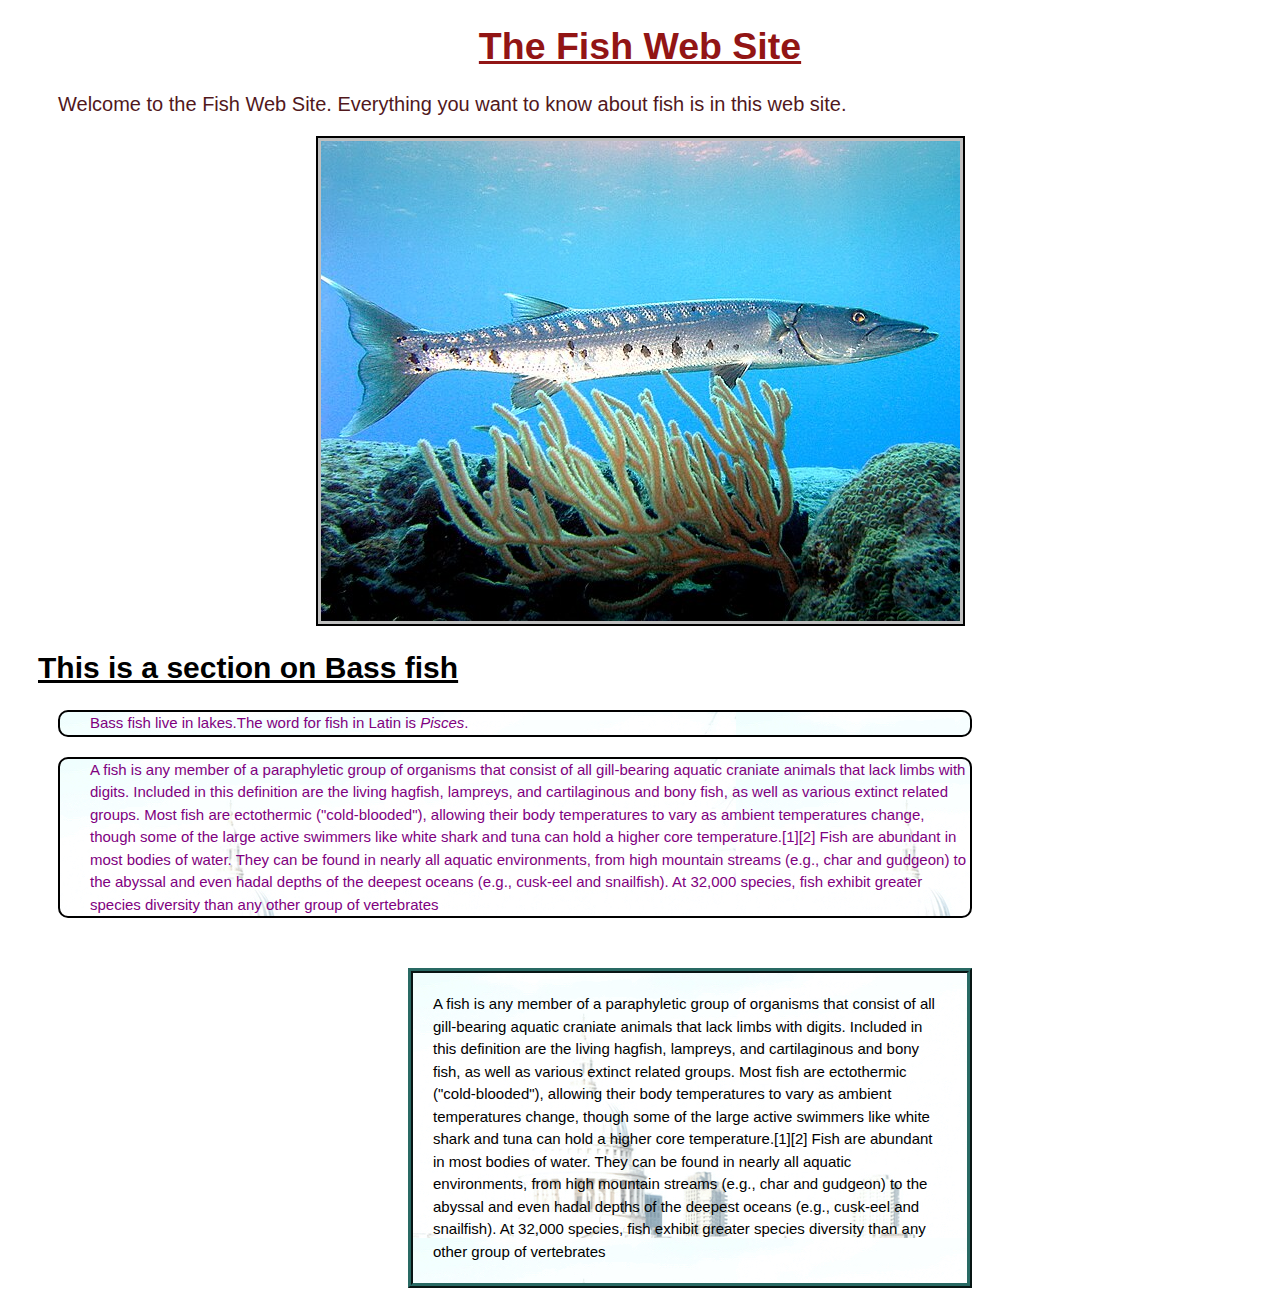
==== index.html @ 79587b0f "my first commit" ====
<!DOCTYPE html>
<html lang="en">
<head>
    <meta charset="utf-8">
<title>FIsh Site</title>
    <meta name="viewport" content="width=device-width, initial-scale=1.0">
    <title>Document</title>
    <link rel="stylesheet type="text/css" href="stylesheet.css">
    <!-- I have no idea why this document loads with a favicon!!??-->
</head>
<body>
    <h1>The Fish Web Site</h1>
    <p id="para1homepage">Welcome to the Fish Web Site.  Everything you want to know about fish is in this web site.</p>
    <img class="imagec" src="639px-Barracuda_laban.jpg">
    <h2> This is a section on Bass fish</h2>
    <p class="paragraph"> Bass fish live in lakes.The word for fish in Latin is <i>Pisces</i>.</p> 
    <p class="paragraph"> A fish is any member of a paraphyletic group of organisms that consist of all gill-bearing aquatic craniate animals that lack limbs with digits. Included in this definition are the living hagfish, lampreys, and cartilaginous and bony fish, as well as various extinct related groups. Most fish are ectothermic ("cold-blooded"), allowing their body temperatures to vary as ambient temperatures change, though some of the large active swimmers like white shark and tuna can hold a higher core temperature.[1][2] Fish are abundant in most bodies of water. They can be found in nearly all aquatic environments, from high mountain streams (e.g., char and gudgeon) to the abyssal and even hadal depths of the deepest oceans (e.g., cusk-eel and snailfish). At 32,000 species, fish exhibit greater species diversity than any other group of vertebrates</p>  
    <p id="para4homepage"> A fish is any member of a paraphyletic group of organisms that consist of all gill-bearing aquatic craniate animals that lack limbs with digits. Included in this definition are the living hagfish, lampreys, and cartilaginous and bony fish, as well as various extinct related groups. Most fish are ectothermic ("cold-blooded"), allowing their body temperatures to vary as ambient temperatures change, though some of the large active swimmers like white shark and tuna can hold a higher core temperature.[1][2] Fish are abundant in most bodies of water. They can be found in nearly all aquatic environments, from high mountain streams (e.g., char and gudgeon) to the abyssal and even hadal depths of the deepest oceans (e.g., cusk-eel and snailfish). At 32,000 species, fish exhibit greater species diversity than any other group of vertebrates</p>
</body>
</html>
---- stylesheet.css ----
body {
    color: rgb(146, 21, 21);
    font-family: Verdana, Arial, Geneva;
    font-weight: normal;
    font-size: 25px;
    background-image: url("_SCF3061.jpeg");
}

#divcourses {
    font-family: 'Times New Roman', Times, serif;
    font-size: 120%;
    padding-left: 100;
}

#divlatin {
     background-image: url("_SCF3122.jpeg");
    font-family: 'Times New Roman', Times, serif;
    font-size: 100%;
   padding-top: 0;
   padding-bottom: 0;
   padding-left: 100;
   margin-top: 0;
   margin-bottom: 0;
   border-top: 0;
   border-bottom: 0;
   content:0;
}

h1 {
    text-decoration: underline;
    font-size: 150%;
    text-align: center;
}
 
h2 {
    text-decoration: underline;
    font-size: 1.2em;
    text-align: left;
    color: black;
    padding-left: 30px;
}

h3 {
    color: rgb(17, 77, 43);
    padding-left: 30px;
    text-indent: 50px;
}

h4 {
    font-size: 80%;
    color: rgb(88, 48, 88);
    padding-left: 250px;
}

h5  {
    text-indent: 200px;
}

h6 {
    text-indent:250px;
}

p.accidence  {
    padding-left: 250px;
    font-size:smaller;
    color: rgb(27, 81, 27);
}
p.syntax {
    padding-left: 250px;
    font-size:smaller;
    color: rgb(22, 22, 114);
}
#para1homepage {
    color: rgb(81, 24, 28);
    font-size: 80%;
    padding-left: 50px;
}
    
p.paragraph {
    color: purple;
    font-size: 15px;
    line-height: 1.5em;
    background-color: #e5e4d7;
    padding-left: 30px;
    border: 2px solid black;
    background-image: url("DSCF8562.jpeg");
    border-radius: 10px;
    margin: 20px 300px 20px 50px; /* Simplified margin values */
}

#para4homepage {
    color: black;
    font-size: 15px;
    line-height: 1.5em;
    background-image: url("DSCF8562.jpeg");
    padding: 20px;
    border: thick ridge #296a64;
    margin: 50px 300px 20px 400px; /* Adjusted margin shorthand */
}

.imagec {
    display: block;
    margin: 0 auto; /* Center the image */
    padding: 3px;
    background-color: silver;
    border: 2px solid black;
}
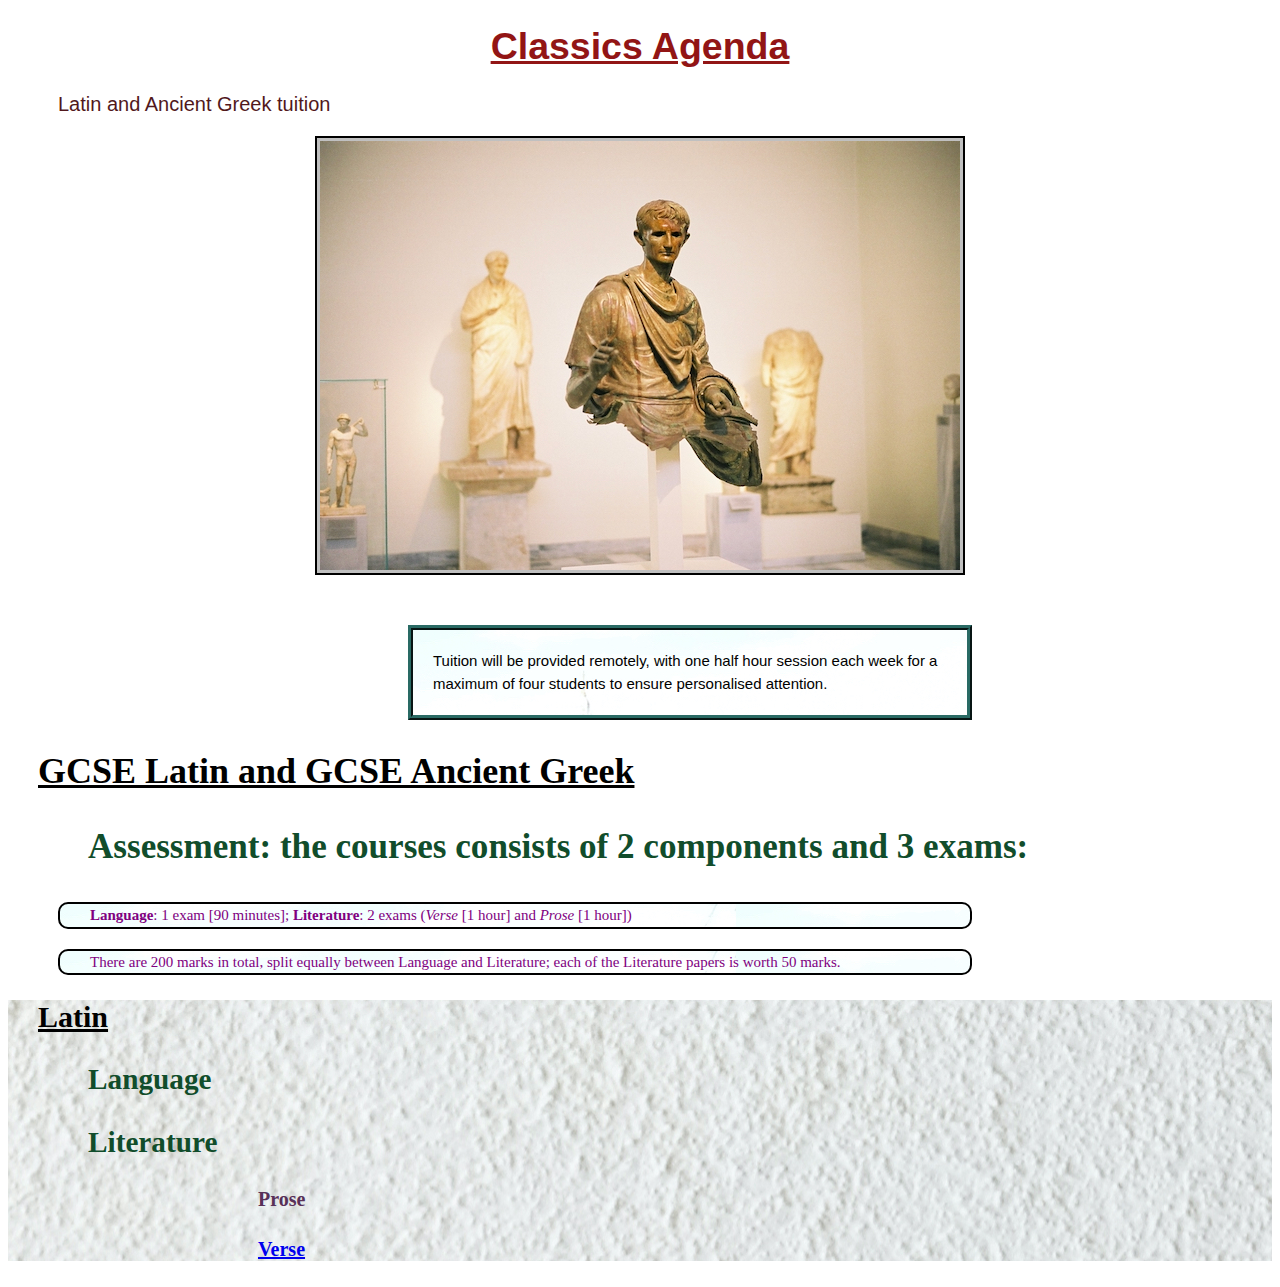
==== commit be0d7bbc: "rename clagenda to index.html" ====
--- a/index.html
+++ b/index.html
@@ -2,19 +2,35 @@
 <html lang="en">
 <head>
     <meta charset="utf-8">
-<title>FIsh Site</title>
+    <title>Classics Agenda</title>
+    <script defer src="script.js"></script>
+    <link rel="mask-icon" href="images/icon.svg" color="#5bbad5">
+    <meta name="msapplication-TileColor" content="#da532c">
+    <meta name="theme-color" content="#ffffff">
     <meta name="viewport" content="width=device-width, initial-scale=1.0">
-    <title>Document</title>
-    <link rel="stylesheet type="text/css" href="stylesheet.css">
-    <!-- I have no idea why this document loads with a favicon!!??-->
+    <link rel="stylesheet" type="text/css" href="stylesheet.css">
 </head>
 <body>
-    <h1>The Fish Web Site</h1>
-    <p id="para1homepage">Welcome to the Fish Web Site.  Everything you want to know about fish is in this web site.</p>
-    <img class="imagec" src="639px-Barracuda_laban.jpg">
-    <h2> This is a section on Bass fish</h2>
-    <p class="paragraph"> Bass fish live in lakes.The word for fish in Latin is <i>Pisces</i>.</p> 
-    <p class="paragraph"> A fish is any member of a paraphyletic group of organisms that consist of all gill-bearing aquatic craniate animals that lack limbs with digits. Included in this definition are the living hagfish, lampreys, and cartilaginous and bony fish, as well as various extinct related groups. Most fish are ectothermic ("cold-blooded"), allowing their body temperatures to vary as ambient temperatures change, though some of the large active swimmers like white shark and tuna can hold a higher core temperature.[1][2] Fish are abundant in most bodies of water. They can be found in nearly all aquatic environments, from high mountain streams (e.g., char and gudgeon) to the abyssal and even hadal depths of the deepest oceans (e.g., cusk-eel and snailfish). At 32,000 species, fish exhibit greater species diversity than any other group of vertebrates</p>  
-    <p id="para4homepage"> A fish is any member of a paraphyletic group of organisms that consist of all gill-bearing aquatic craniate animals that lack limbs with digits. Included in this definition are the living hagfish, lampreys, and cartilaginous and bony fish, as well as various extinct related groups. Most fish are ectothermic ("cold-blooded"), allowing their body temperatures to vary as ambient temperatures change, though some of the large active swimmers like white shark and tuna can hold a higher core temperature.[1][2] Fish are abundant in most bodies of water. They can be found in nearly all aquatic environments, from high mountain streams (e.g., char and gudgeon) to the abyssal and even hadal depths of the deepest oceans (e.g., cusk-eel and snailfish). At 32,000 species, fish exhibit greater species diversity than any other group of vertebrates</p>
+    <div id="divmain">
+        <h1>Classics Agenda</h1>
+        <p id="para1homepage">Latin and Ancient Greek tuition</p>
+        <img class="imagec" src="CNV00118.jpeg" alt="Classics Image">
+        <p id="para4homepage">Tuition will be provided remotely, with one half hour session each week for a maximum of four students to ensure personalised attention.</p>
+    </div>
+
+    <div id="divcourses">
+        <h2>GCSE Latin and GCSE Ancient Greek</h2>
+        <h3>Assessment: the courses consists of 2 components and 3 exams:</h3>
+        <p class="paragraph"><strong>Language</strong>: 1 exam [90 minutes]; <strong>Literature</strong>: 2 exams (<em>Verse</em> [1 hour] and <em>Prose</em> [1 hour])</p>
+        <p class="paragraph">There are 200 marks in total, split equally between Language and Literature; each of the Literature papers is worth 50 marks.</p>
+    </div>
+
+    <div id="divlatin">
+        <h2>Latin</h2>
+        <h3>Language</h3>
+        <h3>Literature</h3>
+        <h4>Prose</h4>
+        <h4><a href="https://hands-up-education.org/aen1notes2/index.html">Verse</a></h4>
+    </div>
 </body>
 </html>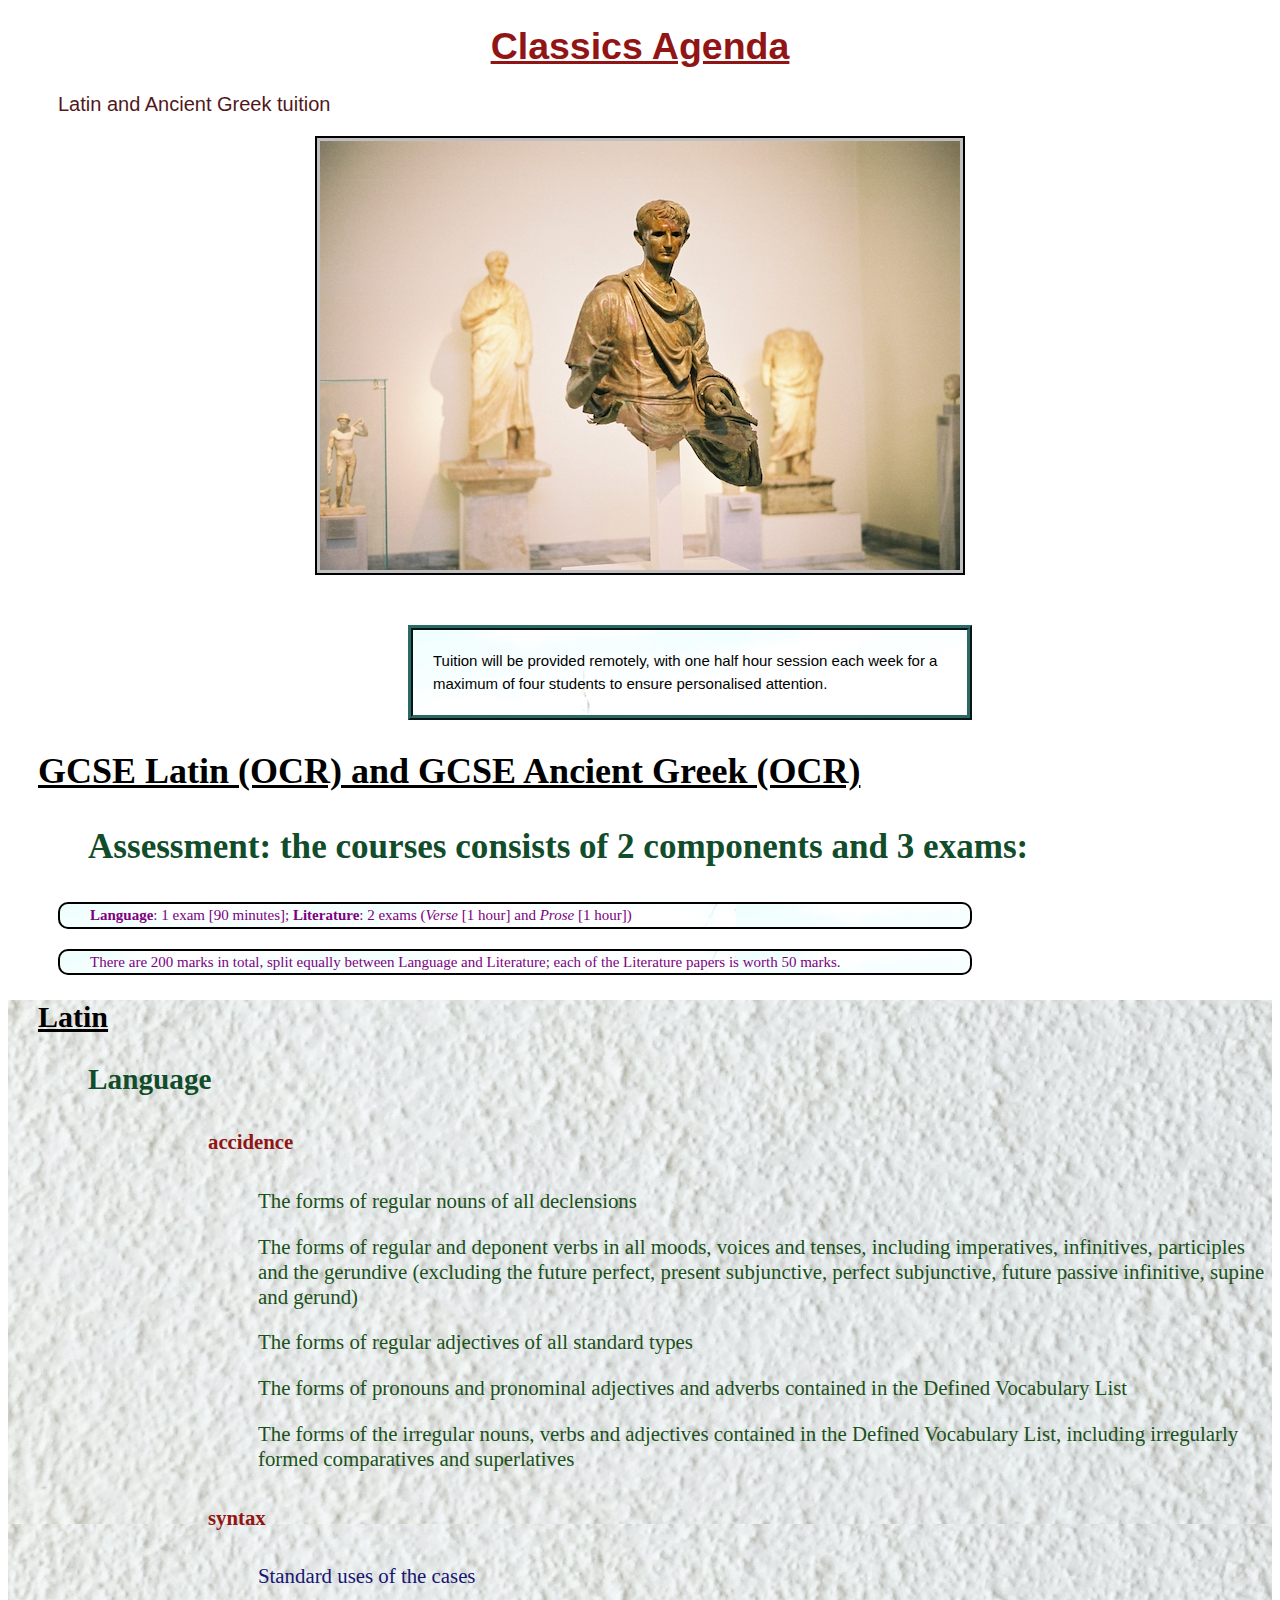
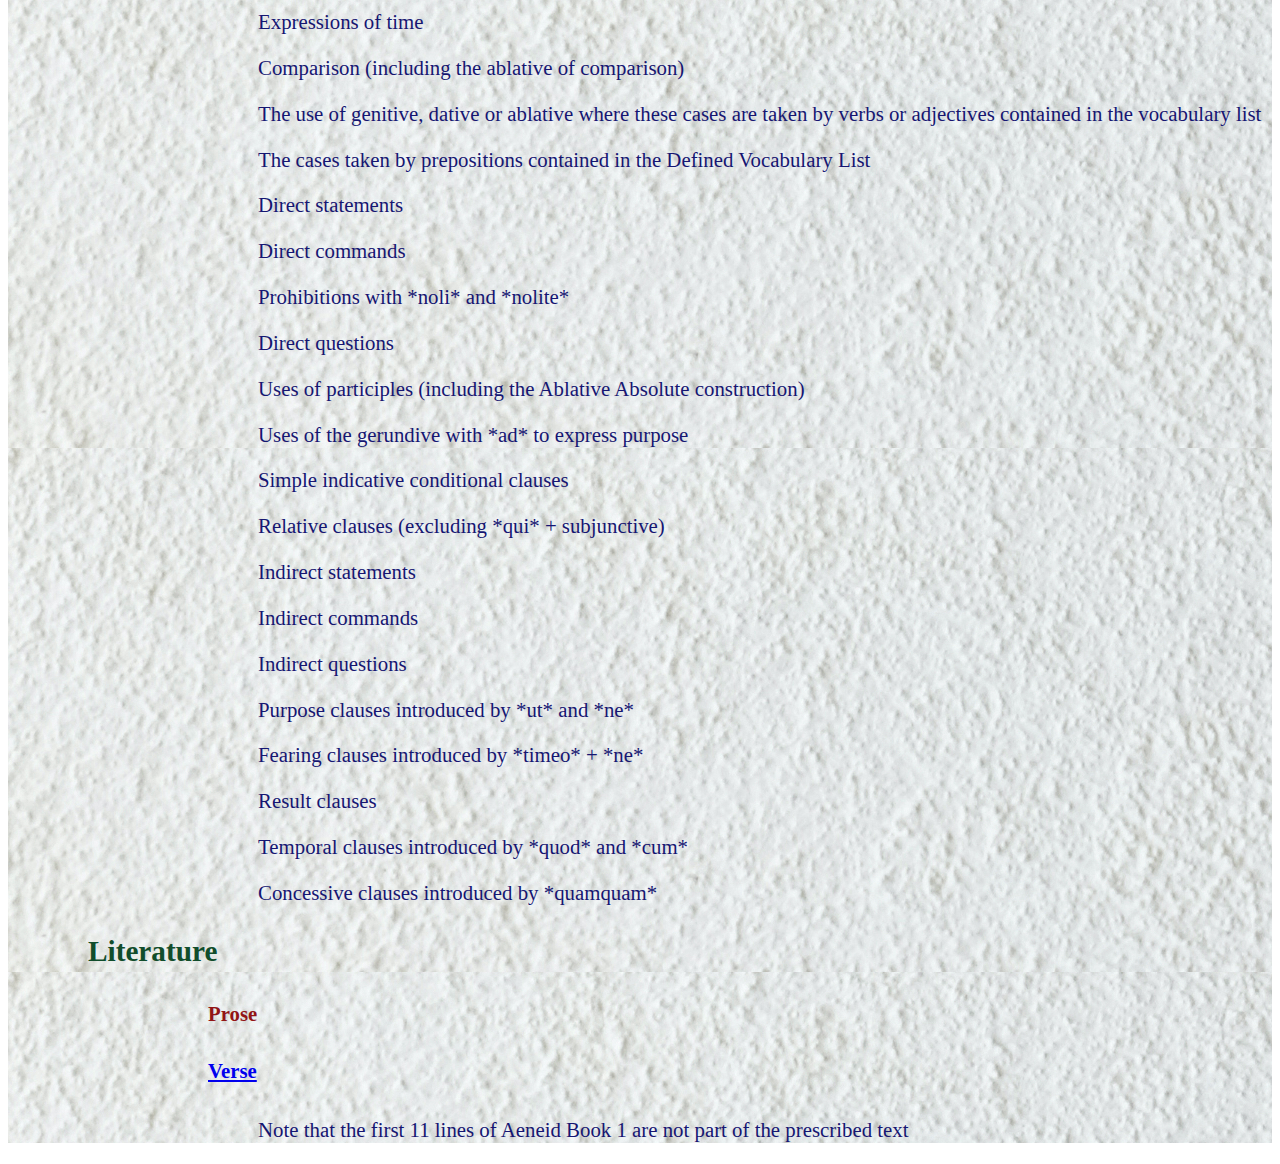
==== commit b2270352: "restored old clagenda file" ====
--- a/index.html
+++ b/index.html
@@ -17,20 +17,49 @@
         <img class="imagec" src="CNV00118.jpeg" alt="Classics Image">
         <p id="para4homepage">Tuition will be provided remotely, with one half hour session each week for a maximum of four students to ensure personalised attention.</p>
     </div>
-
     <div id="divcourses">
-        <h2>GCSE Latin and GCSE Ancient Greek</h2>
+        <h2>GCSE Latin (OCR) and GCSE Ancient Greek (OCR)</h2>
         <h3>Assessment: the courses consists of 2 components and 3 exams:</h3>
         <p class="paragraph"><strong>Language</strong>: 1 exam [90 minutes]; <strong>Literature</strong>: 2 exams (<em>Verse</em> [1 hour] and <em>Prose</em> [1 hour])</p>
         <p class="paragraph">There are 200 marks in total, split equally between Language and Literature; each of the Literature papers is worth 50 marks.</p>
     </div>
-
     <div id="divlatin">
         <h2>Latin</h2>
         <h3>Language</h3>
-        <h3>Literature</h3>
-        <h4>Prose</h4>
-        <h4><a href="https://hands-up-education.org/aen1notes2/index.html">Verse</a></h4>
+        <h5>accidence</h5>
+        <p class="accidence">The forms of regular nouns of all declensions</p>
+        <p class="accidence">The forms of regular and deponent verbs in all moods, voices and tenses, including imperatives, infinitives, participles and the gerundive (excluding the future perfect, present subjunctive, perfect subjunctive, future passive infinitive, supine and gerund)</p> 
+        <p class="accidence">The forms of regular adjectives of all standard types</p>
+        <p class="accidence">The forms of pronouns and pronominal adjectives and adverbs contained in the Defined Vocabulary List</p>
+        <p class="accidence">The forms of the irregular nouns, verbs and adjectives contained in the Defined Vocabulary List, including irregularly formed comparatives and superlatives</p>
+    
+        <h5>syntax</h5>
+        <p class="syntax">Standard uses of the cases</p>
+        <p class="syntax">Expressions of time</p>
+        <p class="syntax">Comparison (including the ablative of comparison)</p>
+        <p class="syntax">The use of genitive, dative or ablative where these cases are taken by verbs or adjectives contained in the vocabulary list</p>
+        <p class="syntax">The cases taken by prepositions contained in the Defined Vocabulary List</p>
+        <p class="syntax">Direct statements</p>
+        <p class="syntax">Direct commands</p>
+        <p class="syntax">Prohibitions with *noli* and *nolite*</p>
+        <p class="syntax">Direct questions</p>
+        <p class="syntax">Uses of participles (including the Ablative Absolute construction)</p>
+        <p class="syntax">Uses of the gerundive with *ad* to express purpose</p>
+        <p class="syntax">Simple indicative conditional clauses</p>
+        <p class="syntax">Relative clauses (excluding *qui* + subjunctive)</p>
+        <p class="syntax">Indirect statements</p>
+        <p class="syntax">Indirect commands</p>
+        <p class="syntax">Indirect questions</p>
+        <p class="syntax">Purpose clauses introduced by *ut* and *ne*</p>
+        <p class="syntax">Fearing clauses introduced by *timeo* + *ne*</p>
+        <p class="syntax">Result clauses</p>
+        <p class="syntax">Temporal clauses introduced by *quod* and *cum*</p>
+        <p class="syntax">Concessive clauses introduced by *quamquam*</p> 
+        
+<h3>Literature</h3>
+<h5>Prose</h5>
+<h5><a href="https://hands-up-education.org/aen1notes2/index.html">Verse</a></h5>  
+<p class="syntax">Note that the first 11 lines of Aeneid Book 1 are not part of the prescribed text</p>
     </div>
 </body>
-</html>+</html>
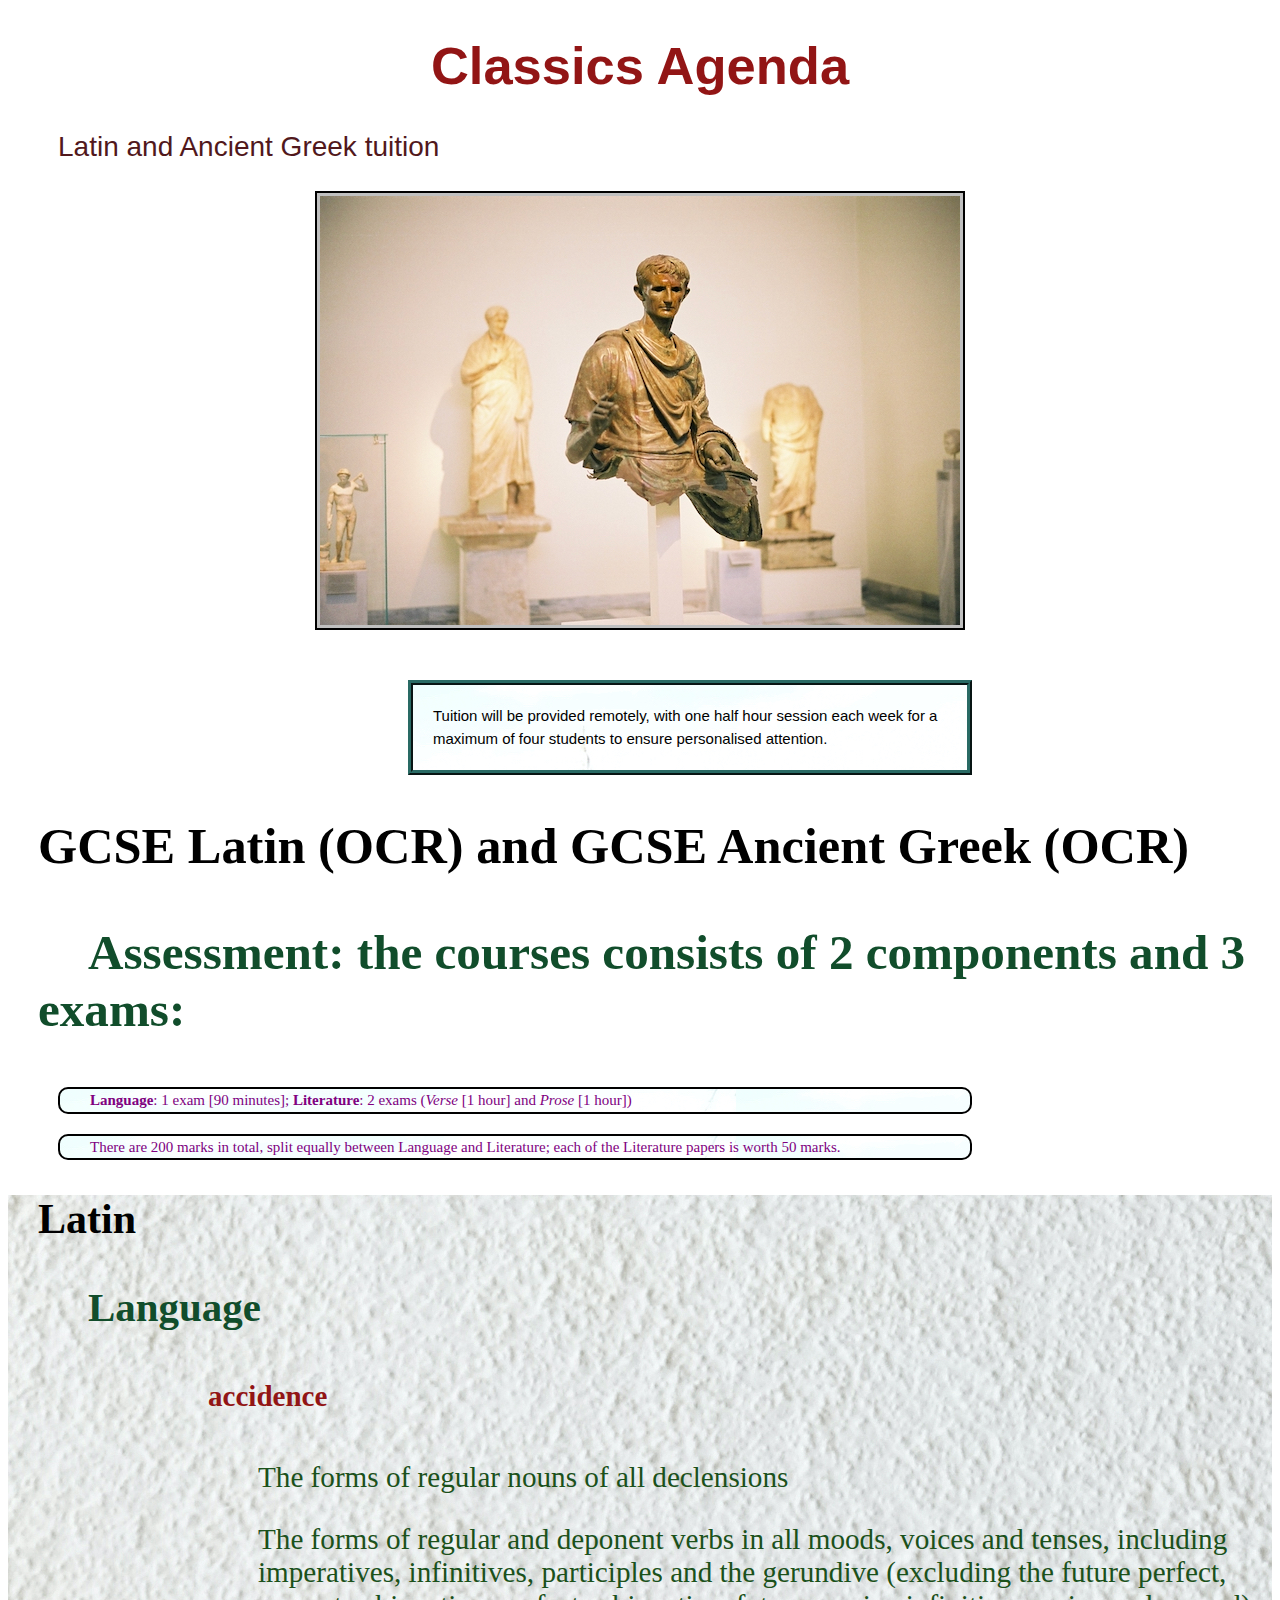
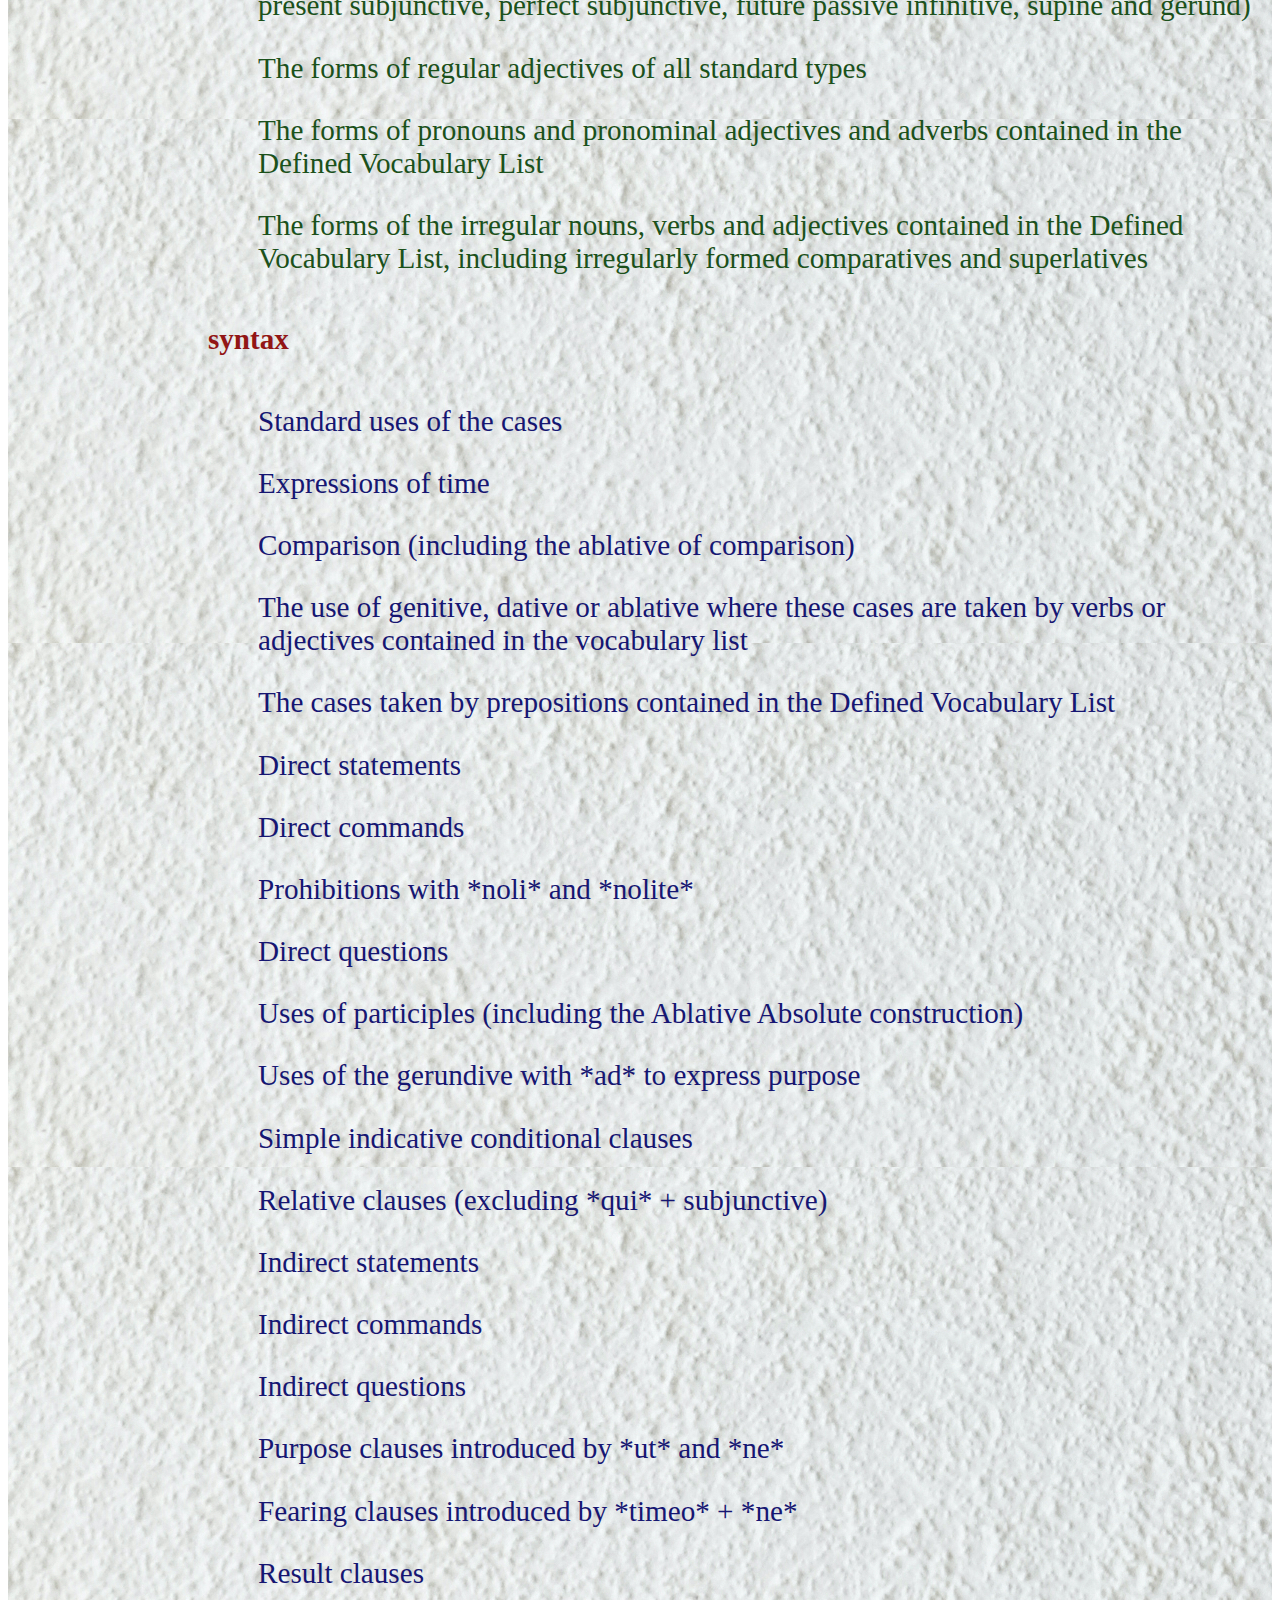
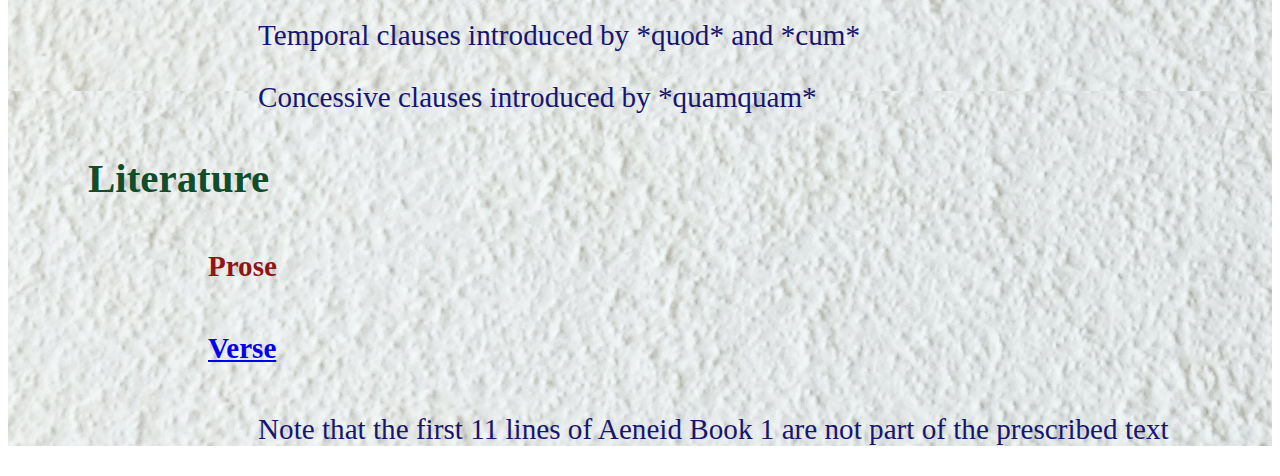
==== commit 83b1f2ab: "trying to favicon to work" ====
--- a/index.html
+++ b/index.html
@@ -4,7 +4,7 @@
     <meta charset="utf-8">
     <title>Classics Agenda</title>
     <script defer src="script.js"></script>
-    <link rel="mask-icon" href="images/icon.svg" color="#5bbad5">
+    <link rel="icon" type="icon" href="favicon.ico"
     <meta name="msapplication-TileColor" content="#da532c">
     <meta name="theme-color" content="#ffffff">
     <meta name="viewport" content="width=device-width, initial-scale=1.0">
--- a/stylesheet.css
+++ b/stylesheet.css
@@ -2,8 +2,8 @@
     color: rgb(146, 21, 21);
     font-family: Verdana, Arial, Geneva;
     font-weight: normal;
-    font-size: 25px;
-    background-image: url("_SCF3061.jpeg");
+    font-size: 35px;
+    background-image: url("000011750005 (3).jpeg");
 }
 
 #divcourses {
@@ -13,7 +13,7 @@
 }
 
 #divlatin {
-     background-image: url("_SCF3122.jpeg");
+     background-image: url("3122.jpeg");
     font-family: 'Times New Roman', Times, serif;
     font-size: 100%;
    padding-top: 0;
@@ -27,13 +27,11 @@
 }
 
 h1 {
-    text-decoration: underline;
     font-size: 150%;
     text-align: center;
 }
  
 h2 {
-    text-decoration: underline;
     font-size: 1.2em;
     text-align: left;
     color: black;
